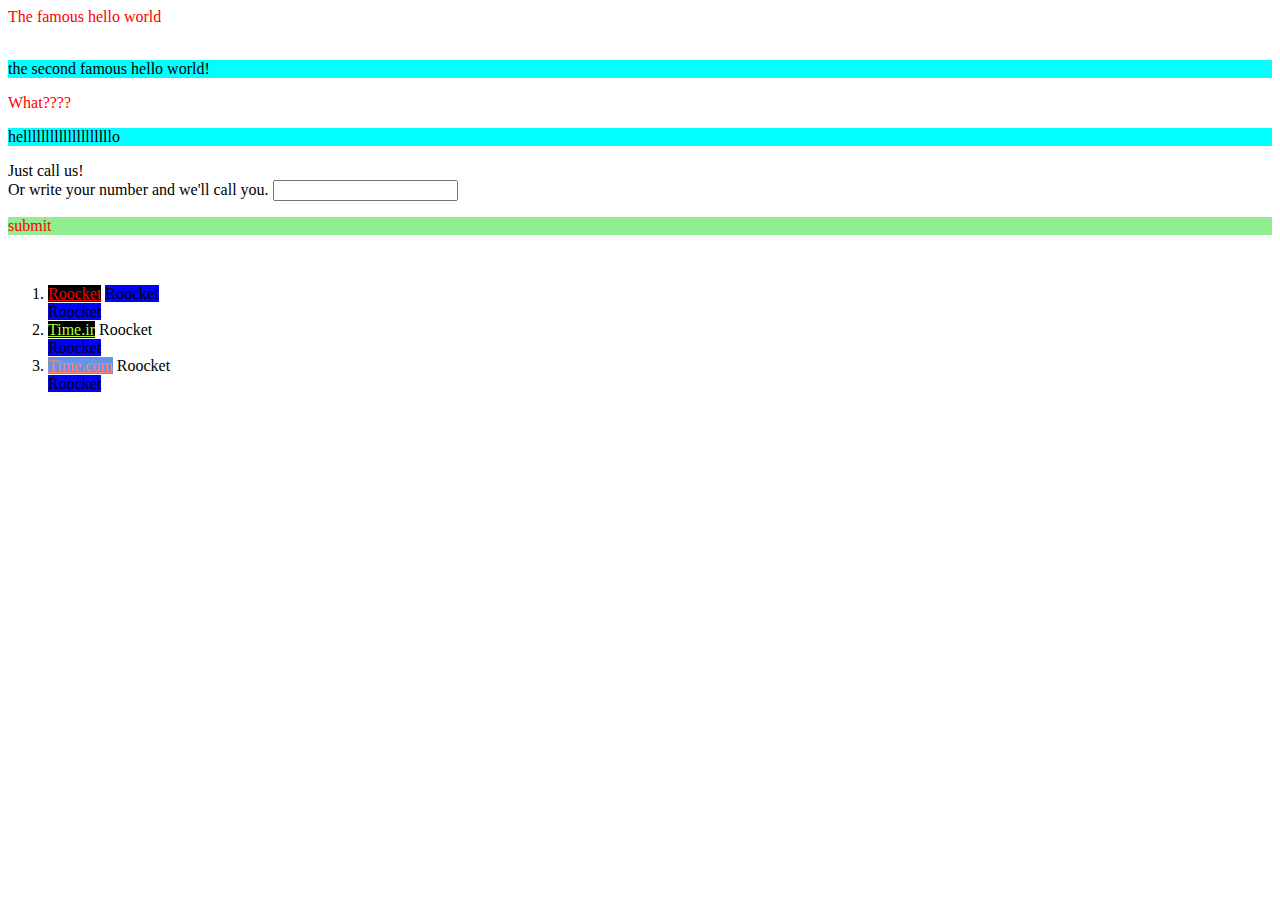
==== index.html @ 7d1f64e7 "edit" ====
<!DOCTYPE html>
<html lang="en">
    <head>
        <meta charset="UTF-8">
        <meta http-equiv="X-UA-Compatible" content="IE=edge">
        <meta name="viewport" content="width=device-width, initial-scale=1.0">
        <title>CSS baby</title>
        <link rel="stylesheet" href="stylesheet.css">
    </head>

    <body>
        <header id="header">

            <div class="div-text part">
                The famous hello world
            </div>
            <br>
            <p class="p-text">the second famous hello world!</p>

            <div class="div-text part">
                What????
            </div>

            <p class="p-text" id="p2">hellllllllllllllllllllo</p>

            <div class="div-text"> 
                Just call us!

                <form action="#" class="call">
                    Or write your number and we'll call you. <input type="number" name="call" value="0912 111 1111">
                </form>

            </div>

        </header>

        <p class="p-text p1">submit</p> <br>
        <ol>
            <li class="href">
                <a href="http://www.roocket.ir">Roocket</a>
                <span>Roocket</span>
            </li>
            <span>Roocket</span>
            <li>
                <a href="http://www.time.ir">Time.ir</a>
                <span>Roocket</span>
            </li>
            <span>Roocket</span>
            <li>
                <a href="http://www.time.com">Time.com</a>
                <span>Roocket</span>
            </li>
            <span>Roocket</span>
        </ol>
    </body>
</html>
---- stylesheet.css ----
.div-text.part {
    color: red;
}
.p-text.p1 {
    color: red;
    background-color: lightgreen;
}
.p-text {
    background-color: aqua;
}
a[href*="roocket"] {
    color: red;
    background-color: black;
}
a[href*="time"] {
    color: greenyellow;
    background-color: black;
}
a[href$="com"] {
    color:salmon;
    background-color:cornflowerblue;
}
li.href span {
    background-color: blue;
}
li ~ span {
    background-color: blue;
}
li:hover {
   background-color: deeppink; 
}
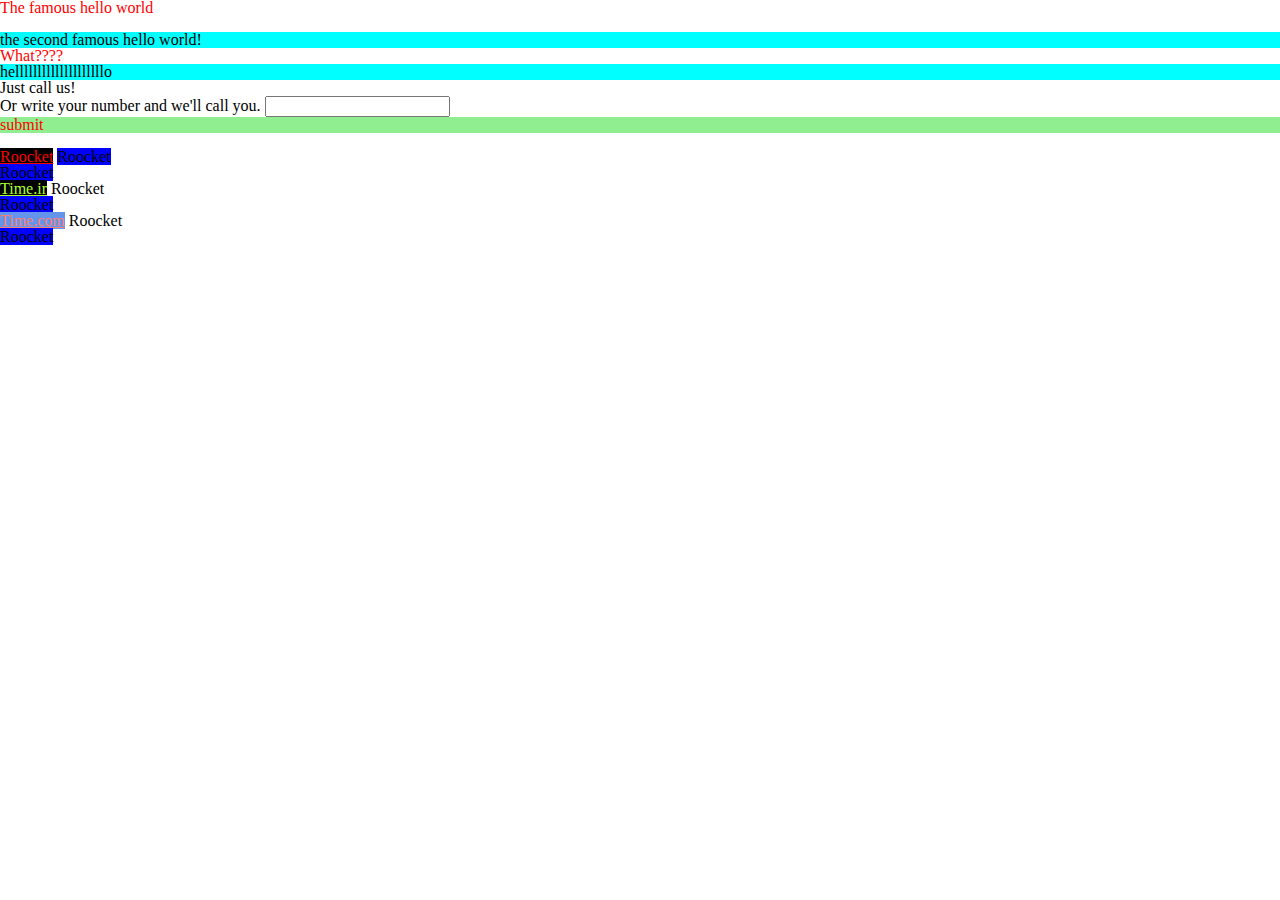
==== commit 851ad918: "edit" ====
--- a/index.html
+++ b/index.html
@@ -5,6 +5,7 @@
         <meta http-equiv="X-UA-Compatible" content="IE=edge">
         <meta name="viewport" content="width=device-width, initial-scale=1.0">
         <title>CSS baby</title>
+        <link rel="stylesheet" href="CSSreset.css">
         <link rel="stylesheet" href="stylesheet.css">
     </head>
 
--- a/CSSreset.css
+++ b/CSSreset.css
@@ -0,0 +1,48 @@
+/* http://meyerweb.com/eric/tools/css/reset/ 
+   v2.0 | 20110126
+   License: none (public domain)
+*/
+
+html, body, div, span, applet, object, iframe,
+h1, h2, h3, h4, h5, h6, p, blockquote, pre,
+a, abbr, acronym, address, big, cite, code,
+del, dfn, em, img, ins, kbd, q, s, samp,
+small, strike, strong, sub, sup, tt, var,
+b, u, i, center,
+dl, dt, dd, ol, ul, li,
+fieldset, form, label, legend,
+table, caption, tbody, tfoot, thead, tr, th, td,
+article, aside, canvas, details, embed, 
+figure, figcaption, footer, header, hgroup, 
+menu, nav, output, ruby, section, summary,
+time, mark, audio, video {
+	margin: 0;
+	padding: 0;
+	border: 0;
+	font-size: 100%;
+	font: inherit;
+	vertical-align: baseline;
+}
+/* HTML5 display-role reset for older browsers */
+article, aside, details, figcaption, figure, 
+footer, header, hgroup, menu, nav, section {
+	display: block;
+}
+body {
+	line-height: 1;
+}
+ol, ul {
+	list-style: none;
+}
+blockquote, q {
+	quotes: none;
+}
+blockquote:before, blockquote:after,
+q:before, q:after {
+	content: '';
+	content: none;
+}
+table {
+	border-collapse: collapse;
+	border-spacing: 0;
+}